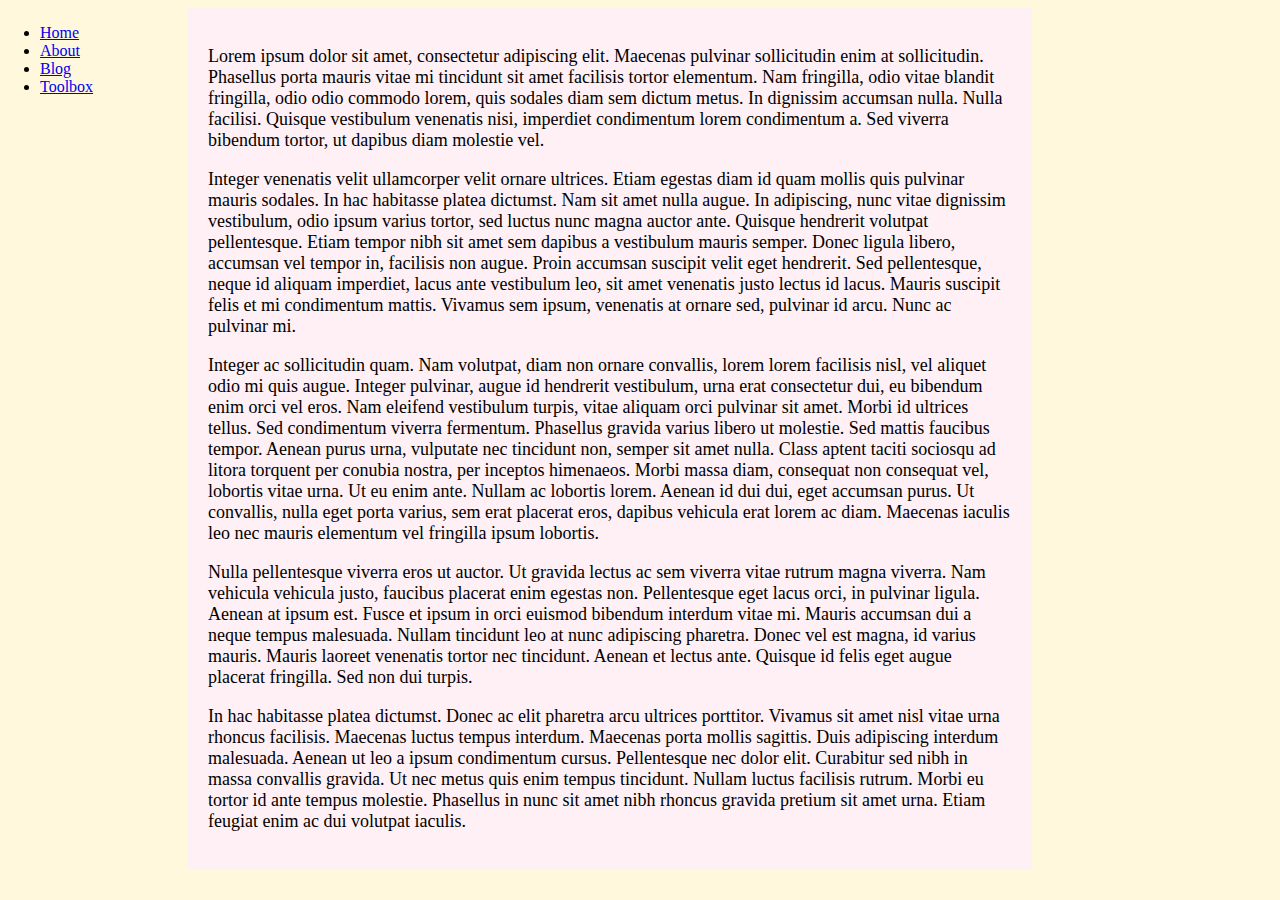
==== index.html @ f8e2fe25 "add css; two columns" ====
<!DOCTYPE html PUBLIC "-//W3C//DTD XHTML 1.0 Strict//EN"
"http://www.w3.org/TR/xhtml1/DTD/xhtml1-strict.dtd">

<html>
<head>
    <title>Simple Website</title>
    <link rel="stylesheet" type="text/css" href="style.css" />
</head>

<body>
    <div id="navigation">
        <ul>
            <li> <a href="index.html"   >Home    </a> </li>
            <li> <a href="about.html"   >About   </a> </li>
            <li> <a href="blog.html"    >Blog    </a> </li>
            <li> <a href="toolbox.html" >Toolbox </a> </li>
        </ul>
    </div>

    <div id="content">
        <p>
        Lorem ipsum dolor sit amet, consectetur adipiscing elit. Maecenas pulvinar
        sollicitudin enim at sollicitudin. Phasellus porta mauris vitae mi tincidunt
        sit amet facilisis tortor elementum. Nam fringilla, odio vitae blandit
        fringilla, odio odio commodo lorem, quis sodales diam sem dictum metus. In
        dignissim accumsan nulla. Nulla facilisi. Quisque vestibulum venenatis nisi,
        imperdiet condimentum lorem condimentum a. Sed viverra bibendum tortor, ut
        dapibus diam molestie vel.
        </p>

        <p>
        Integer venenatis velit ullamcorper velit ornare ultrices. Etiam egestas diam
        id quam mollis quis pulvinar mauris sodales. In hac habitasse platea dictumst.
        Nam sit amet nulla augue. In adipiscing, nunc vitae dignissim vestibulum, odio
        ipsum varius tortor, sed luctus nunc magna auctor ante. Quisque hendrerit
        volutpat pellentesque. Etiam tempor nibh sit amet sem dapibus a vestibulum
        mauris semper. Donec ligula libero, accumsan vel tempor in, facilisis non
        augue. Proin accumsan suscipit velit eget hendrerit. Sed pellentesque, neque id
        aliquam imperdiet, lacus ante vestibulum leo, sit amet venenatis justo lectus
        id lacus. Mauris suscipit felis et mi condimentum mattis. Vivamus sem ipsum,
        venenatis at ornare sed, pulvinar id arcu. Nunc ac pulvinar mi.
        </p>

        <p>
        Integer ac sollicitudin quam. Nam volutpat, diam non ornare convallis, lorem
        lorem facilisis nisl, vel aliquet odio mi quis augue. Integer pulvinar, augue
        id hendrerit vestibulum, urna erat consectetur dui, eu bibendum enim orci vel
        eros. Nam eleifend vestibulum turpis, vitae aliquam orci pulvinar sit amet.
        Morbi id ultrices tellus. Sed condimentum viverra fermentum. Phasellus gravida
        varius libero ut molestie. Sed mattis faucibus tempor. Aenean purus urna,
        vulputate nec tincidunt non, semper sit amet nulla. Class aptent taciti
        sociosqu ad litora torquent per conubia nostra, per inceptos himenaeos. Morbi
        massa diam, consequat non consequat vel, lobortis vitae urna. Ut eu enim ante.
        Nullam ac lobortis lorem. Aenean id dui dui, eget accumsan purus. Ut convallis,
        nulla eget porta varius, sem erat placerat eros, dapibus vehicula erat lorem ac
        diam. Maecenas iaculis leo nec mauris elementum vel fringilla ipsum lobortis.
        </p>

        <p>
        Nulla pellentesque viverra eros ut auctor. Ut gravida lectus ac sem viverra
        vitae rutrum magna viverra. Nam vehicula vehicula justo, faucibus placerat enim
        egestas non. Pellentesque eget lacus orci, in pulvinar ligula. Aenean at ipsum
        est. Fusce et ipsum in orci euismod bibendum interdum vitae mi. Mauris accumsan
        dui a neque tempus malesuada. Nullam tincidunt leo at nunc adipiscing pharetra.
        Donec vel est magna, id varius mauris. Mauris laoreet venenatis tortor nec
        tincidunt. Aenean et lectus ante. Quisque id felis eget augue placerat
        fringilla. Sed non dui turpis.
        </p>

        <p>
        In hac habitasse platea dictumst. Donec ac elit pharetra arcu ultrices
        porttitor. Vivamus sit amet nisl vitae urna rhoncus facilisis. Maecenas luctus
        tempus interdum. Maecenas porta mollis sagittis. Duis adipiscing interdum
        malesuada. Aenean ut leo a ipsum condimentum cursus. Pellentesque nec dolor
        elit. Curabitur sed nibh in massa convallis gravida. Ut nec metus quis enim
        tempus tincidunt. Nullam luctus facilisis rutrum. Morbi eu tortor id ante
        tempus molestie. Phasellus in nunc sit amet nibh rhoncus gravida pretium sit
        amet urna. Etiam feugiat enim ac dui volutpat iaculis. 
        </p>
    </div>
</body>
        
</html>
---- style.css ----
body
{
    background-color: cornsilk;
    width: 80%;
}

#navigation
{
    position: absolute;
    left: 0;
    width: 10em;
}

#content
{
    margin-left: 10em;
    background-color: lavenderblush;
    font: 18px Georgia;
    padding: 20px;
}
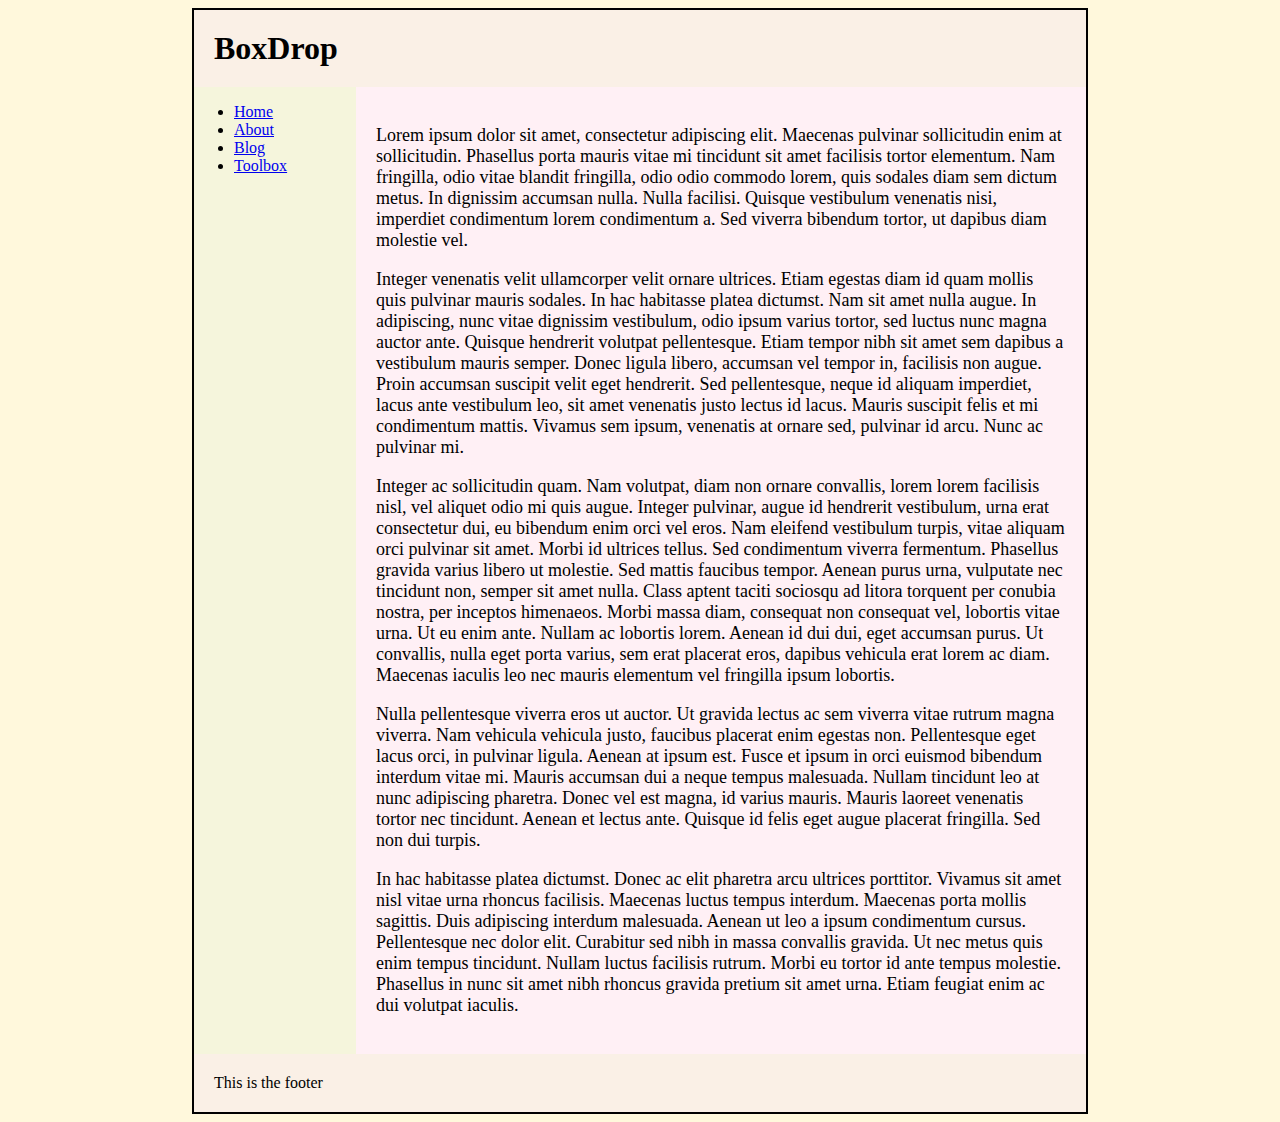
==== commit 1d62294a: "add header and footer" ====
--- a/index.html
+++ b/index.html
@@ -8,75 +8,85 @@
 </head>
 
 <body>
-    <div id="navigation">
-        <ul>
-            <li> <a href="index.html"   >Home    </a> </li>
-            <li> <a href="about.html"   >About   </a> </li>
-            <li> <a href="blog.html"    >Blog    </a> </li>
-            <li> <a href="toolbox.html" >Toolbox </a> </li>
-        </ul>
-    </div>
+    <div id="container">
+        <div id="header">
+            <h1>BoxDrop</h1>
+        </div>
 
-    <div id="content">
-        <p>
-        Lorem ipsum dolor sit amet, consectetur adipiscing elit. Maecenas pulvinar
-        sollicitudin enim at sollicitudin. Phasellus porta mauris vitae mi tincidunt
-        sit amet facilisis tortor elementum. Nam fringilla, odio vitae blandit
-        fringilla, odio odio commodo lorem, quis sodales diam sem dictum metus. In
-        dignissim accumsan nulla. Nulla facilisi. Quisque vestibulum venenatis nisi,
-        imperdiet condimentum lorem condimentum a. Sed viverra bibendum tortor, ut
-        dapibus diam molestie vel.
-        </p>
+        <div id="navigation">
+            <ul>
+                <li> <a href="index.html"   >Home    </a> </li>
+                <li> <a href="about.html"   >About   </a> </li>
+                <li> <a href="blog.html"    >Blog    </a> </li>
+                <li> <a href="toolbox.html" >Toolbox </a> </li>
+            </ul>
+        </div>
+    
+        <div id="content">
+            <p>
+            Lorem ipsum dolor sit amet, consectetur adipiscing elit. Maecenas pulvinar
+            sollicitudin enim at sollicitudin. Phasellus porta mauris vitae mi tincidunt
+            sit amet facilisis tortor elementum. Nam fringilla, odio vitae blandit
+            fringilla, odio odio commodo lorem, quis sodales diam sem dictum metus. In
+            dignissim accumsan nulla. Nulla facilisi. Quisque vestibulum venenatis nisi,
+            imperdiet condimentum lorem condimentum a. Sed viverra bibendum tortor, ut
+            dapibus diam molestie vel.
+            </p>
+    
+            <p>
+            Integer venenatis velit ullamcorper velit ornare ultrices. Etiam egestas diam
+            id quam mollis quis pulvinar mauris sodales. In hac habitasse platea dictumst.
+            Nam sit amet nulla augue. In adipiscing, nunc vitae dignissim vestibulum, odio
+            ipsum varius tortor, sed luctus nunc magna auctor ante. Quisque hendrerit
+            volutpat pellentesque. Etiam tempor nibh sit amet sem dapibus a vestibulum
+            mauris semper. Donec ligula libero, accumsan vel tempor in, facilisis non
+            augue. Proin accumsan suscipit velit eget hendrerit. Sed pellentesque, neque id
+            aliquam imperdiet, lacus ante vestibulum leo, sit amet venenatis justo lectus
+            id lacus. Mauris suscipit felis et mi condimentum mattis. Vivamus sem ipsum,
+            venenatis at ornare sed, pulvinar id arcu. Nunc ac pulvinar mi.
+            </p>
+    
+            <p>
+            Integer ac sollicitudin quam. Nam volutpat, diam non ornare convallis, lorem
+            lorem facilisis nisl, vel aliquet odio mi quis augue. Integer pulvinar, augue
+            id hendrerit vestibulum, urna erat consectetur dui, eu bibendum enim orci vel
+            eros. Nam eleifend vestibulum turpis, vitae aliquam orci pulvinar sit amet.
+            Morbi id ultrices tellus. Sed condimentum viverra fermentum. Phasellus gravida
+            varius libero ut molestie. Sed mattis faucibus tempor. Aenean purus urna,
+            vulputate nec tincidunt non, semper sit amet nulla. Class aptent taciti
+            sociosqu ad litora torquent per conubia nostra, per inceptos himenaeos. Morbi
+            massa diam, consequat non consequat vel, lobortis vitae urna. Ut eu enim ante.
+            Nullam ac lobortis lorem. Aenean id dui dui, eget accumsan purus. Ut convallis,
+            nulla eget porta varius, sem erat placerat eros, dapibus vehicula erat lorem ac
+            diam. Maecenas iaculis leo nec mauris elementum vel fringilla ipsum lobortis.
+            </p>
+    
+            <p>
+            Nulla pellentesque viverra eros ut auctor. Ut gravida lectus ac sem viverra
+            vitae rutrum magna viverra. Nam vehicula vehicula justo, faucibus placerat enim
+            egestas non. Pellentesque eget lacus orci, in pulvinar ligula. Aenean at ipsum
+            est. Fusce et ipsum in orci euismod bibendum interdum vitae mi. Mauris accumsan
+            dui a neque tempus malesuada. Nullam tincidunt leo at nunc adipiscing pharetra.
+            Donec vel est magna, id varius mauris. Mauris laoreet venenatis tortor nec
+            tincidunt. Aenean et lectus ante. Quisque id felis eget augue placerat
+            fringilla. Sed non dui turpis.
+            </p>
+    
+            <p>
+            In hac habitasse platea dictumst. Donec ac elit pharetra arcu ultrices
+            porttitor. Vivamus sit amet nisl vitae urna rhoncus facilisis. Maecenas luctus
+            tempus interdum. Maecenas porta mollis sagittis. Duis adipiscing interdum
+            malesuada. Aenean ut leo a ipsum condimentum cursus. Pellentesque nec dolor
+            elit. Curabitur sed nibh in massa convallis gravida. Ut nec metus quis enim
+            tempus tincidunt. Nullam luctus facilisis rutrum. Morbi eu tortor id ante
+            tempus molestie. Phasellus in nunc sit amet nibh rhoncus gravida pretium sit
+            amet urna. Etiam feugiat enim ac dui volutpat iaculis. 
+            </p>
+        </div>
 
-        <p>
-        Integer venenatis velit ullamcorper velit ornare ultrices. Etiam egestas diam
-        id quam mollis quis pulvinar mauris sodales. In hac habitasse platea dictumst.
-        Nam sit amet nulla augue. In adipiscing, nunc vitae dignissim vestibulum, odio
-        ipsum varius tortor, sed luctus nunc magna auctor ante. Quisque hendrerit
-        volutpat pellentesque. Etiam tempor nibh sit amet sem dapibus a vestibulum
-        mauris semper. Donec ligula libero, accumsan vel tempor in, facilisis non
-        augue. Proin accumsan suscipit velit eget hendrerit. Sed pellentesque, neque id
-        aliquam imperdiet, lacus ante vestibulum leo, sit amet venenatis justo lectus
-        id lacus. Mauris suscipit felis et mi condimentum mattis. Vivamus sem ipsum,
-        venenatis at ornare sed, pulvinar id arcu. Nunc ac pulvinar mi.
-        </p>
-
-        <p>
-        Integer ac sollicitudin quam. Nam volutpat, diam non ornare convallis, lorem
-        lorem facilisis nisl, vel aliquet odio mi quis augue. Integer pulvinar, augue
-        id hendrerit vestibulum, urna erat consectetur dui, eu bibendum enim orci vel
-        eros. Nam eleifend vestibulum turpis, vitae aliquam orci pulvinar sit amet.
-        Morbi id ultrices tellus. Sed condimentum viverra fermentum. Phasellus gravida
-        varius libero ut molestie. Sed mattis faucibus tempor. Aenean purus urna,
-        vulputate nec tincidunt non, semper sit amet nulla. Class aptent taciti
-        sociosqu ad litora torquent per conubia nostra, per inceptos himenaeos. Morbi
-        massa diam, consequat non consequat vel, lobortis vitae urna. Ut eu enim ante.
-        Nullam ac lobortis lorem. Aenean id dui dui, eget accumsan purus. Ut convallis,
-        nulla eget porta varius, sem erat placerat eros, dapibus vehicula erat lorem ac
-        diam. Maecenas iaculis leo nec mauris elementum vel fringilla ipsum lobortis.
-        </p>
-
-        <p>
-        Nulla pellentesque viverra eros ut auctor. Ut gravida lectus ac sem viverra
-        vitae rutrum magna viverra. Nam vehicula vehicula justo, faucibus placerat enim
-        egestas non. Pellentesque eget lacus orci, in pulvinar ligula. Aenean at ipsum
-        est. Fusce et ipsum in orci euismod bibendum interdum vitae mi. Mauris accumsan
-        dui a neque tempus malesuada. Nullam tincidunt leo at nunc adipiscing pharetra.
-        Donec vel est magna, id varius mauris. Mauris laoreet venenatis tortor nec
-        tincidunt. Aenean et lectus ante. Quisque id felis eget augue placerat
-        fringilla. Sed non dui turpis.
-        </p>
-
-        <p>
-        In hac habitasse platea dictumst. Donec ac elit pharetra arcu ultrices
-        porttitor. Vivamus sit amet nisl vitae urna rhoncus facilisis. Maecenas luctus
-        tempus interdum. Maecenas porta mollis sagittis. Duis adipiscing interdum
-        malesuada. Aenean ut leo a ipsum condimentum cursus. Pellentesque nec dolor
-        elit. Curabitur sed nibh in massa convallis gravida. Ut nec metus quis enim
-        tempus tincidunt. Nullam luctus facilisis rutrum. Morbi eu tortor id ante
-        tempus molestie. Phasellus in nunc sit amet nibh rhoncus gravida pretium sit
-        amet urna. Etiam feugiat enim ac dui volutpat iaculis. 
-        </p>
+        <div id="footer">
+            This is the footer
+        </div>
     </div>
 </body>
         
--- a/style.css
+++ b/style.css
@@ -1,19 +1,51 @@
 body
 {
+    width: 70%;
+    margin-left: auto;
+    margin-right: auto;
     background-color: cornsilk;
-    width: 80%;
+}
+
+#header
+{
+    background-color: linen;
+    padding: 20px;
+}
+
+#header h1
+{
+    margin: 0;
+}
+
+#footer
+{
+    padding: 20px;
+    background-color: linen;
+}
+
+#container
+{
+    background-color: beige;
+    border: 2px solid black;
 }
 
 #navigation
 {
-    position: absolute;
+    float: left;
     left: 0;
     width: 10em;
+    background-color: beige;
+}
+
+#navigation li 
+{
+    padding: 0;
+    margin: 0;
 }
 
 #content
 {
-    margin-left: 10em;
+    margin-left: 9em;
     background-color: lavenderblush;
     font: 18px Georgia;
     padding: 20px;
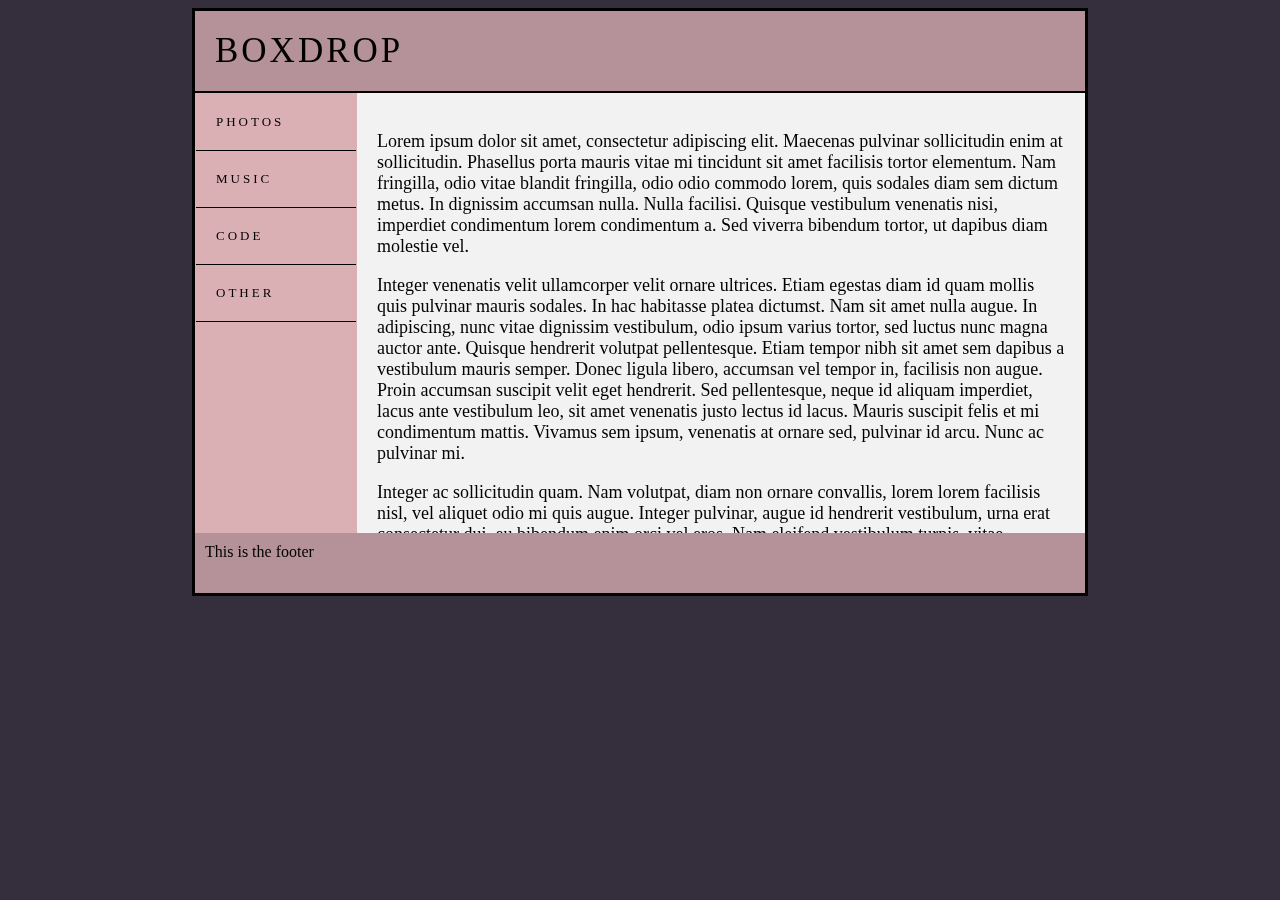
==== commit df0ba6c0: "refine style" ====
--- a/index.html
+++ b/index.html
@@ -15,10 +15,10 @@
 
         <div id="navigation">
             <ul>
-                <li> <a href="index.html"   >Home    </a> </li>
-                <li> <a href="about.html"   >About   </a> </li>
-                <li> <a href="blog.html"    >Blog    </a> </li>
-                <li> <a href="toolbox.html" >Toolbox </a> </li>
+                <li> <a href="index.html"   >Photos</a> </li>
+                <li> <a href="music.html"   >Music</a> </li>
+                <li> <a href="source_code.html"    >Code</a> </li>
+                <li> <a href="other.html" >Other</a> </li>
             </ul>
         </div>
     
--- a/style.css
+++ b/style.css
@@ -3,50 +3,85 @@
     width: 70%;
     margin-left: auto;
     margin-right: auto;
-    background-color: cornsilk;
+    background-color: #342E3D;
 }
 
 #header
 {
-    background-color: linen;
+    background-color: #B5919A;
     padding: 20px;
+    border-bottom: 2px solid black;
 }
 
 #header h1
 {
     margin: 0;
+    font: 35px Impact;
+    letter-spacing: 3px;
+    text-transform: uppercase;
 }
 
 #footer
 {
-    padding: 20px;
-    background-color: linen;
+    margin: 0;
+    padding: 10px;
+    background-color: #B5919A;
+    height: 40px;
 }
 
 #container
 {
-    background-color: beige;
-    border: 2px solid black;
+    background-color: #DBB0B5;
+    border: 3px solid black;
 }
 
 #navigation
 {
+    padding: 0;
+    margin: 1px;
     float: left;
     left: 0;
     width: 10em;
-    background-color: beige;
+    background-color: #DBB0B5;
+}
+
+#navigation ul
+{
+    padding: 0;
+    margin:  0;
 }
 
 #navigation li 
 {
     padding: 0;
-    margin: 0;
+    margin:  0;
+    display: block;
+    border-bottom: solid 1px #000;
+}
+
+#navigation a:link,
+#navigation a:visited 
+{
+    color: #000;
+    display: block;
+    padding: 20px;
+    font: 13px Georgia;
+    letter-spacing: 3px;
+    text-transform: uppercase;
+    text-decoration: none;
+}
+
+#navigation a:hover
+{
+    background-color: #635369;
 }
 
 #content
 {
     margin-left: 9em;
-    background-color: lavenderblush;
+    background-color: #F2F2F2;
     font: 18px Georgia;
     padding: 20px;
+    height: 400px;
+    overflow: auto;
 }
